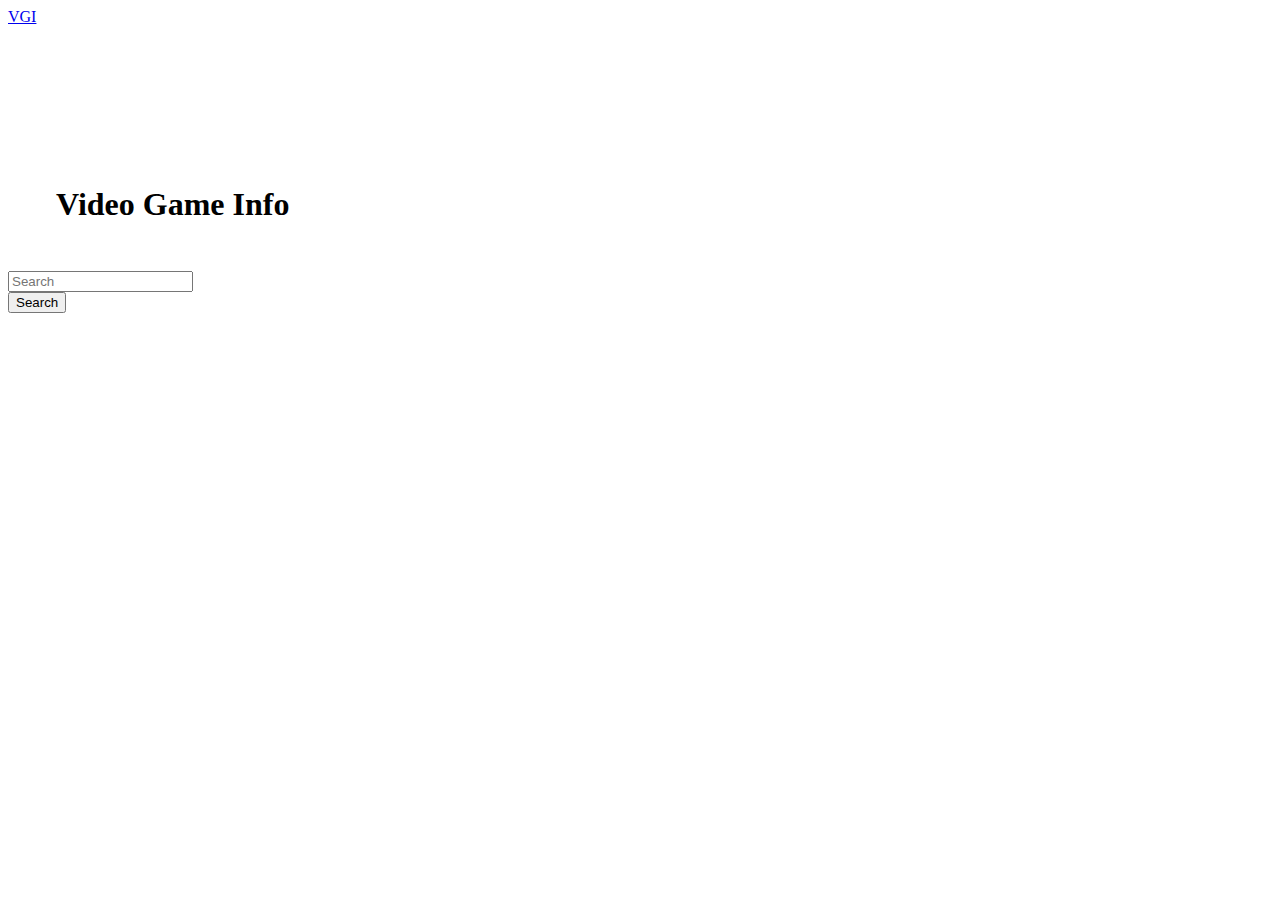
==== templates/index.html @ c7efc8da "removed environment files from github" ====
<!DOCTYPE html>
<html lang="en">
  <head>
    <meta charset="utf-8" />
    <meta name="viewport" content="width=device-width, initial-scale=1" />
    <title>Video Game Info</title>
    <!-- Bootstrap core CSS -->
    <link
      href="https://cdn.jsdelivr.net/npm/bootstrap@5.0.0-beta1/dist/css/bootstrap.min.css"
      rel="stylesheet"
      integrity="sha384-giJF6kkoqNQ00vy+HMDP7azOuL0xtbfIcaT9wjKHr8RbDVddVHyTfAAsrekwKmP1"
      crossorigin="anonymous"
    />

    <!-- Custom Styles -->
    <link rel="stylesheet" href="static/styles.css">
  </head>
  <body>
    <header>
      <nav class="navbar navbar-light bg-light navbar-expand-md fixed-top">
        <div class="container-fluid">
          <a class="navbar-brand" href="./index.html"
            >VGI</a>
      </nav>
    </header>

    <main>
        <div class="container d-flex flex-column justify-content-center align-items-center" style="margin-top: 10em">
            <h1 class="display-4 fw-normal" style="margin: 1.5em;">Video Game Info</h1>
        <form action="/search" method="GET" class=" input-group mb-4">
            <input class="form-control" type="text" placeholder="Search" name="query" aria-label="Search">
            <div class="input-group-append">
                <button class="btn btn-outline-secondary" type="submit">Search</button>
              </div>
        </form>
    </div>
    </main>

    <script
      src="https://cdn.jsdelivr.net/npm/bootstrap@5.0.0-beta1/dist/js/bootstrap.bundle.min.js"
      integrity="sha384-ygbV9kiqUc6oa4msXn9868pTtWMgiQaeYH7/t7LECLbyPA2x65Kgf80OJFdroafW"
      crossorigin="anonymous"
    ></script>
  </body>
</html>
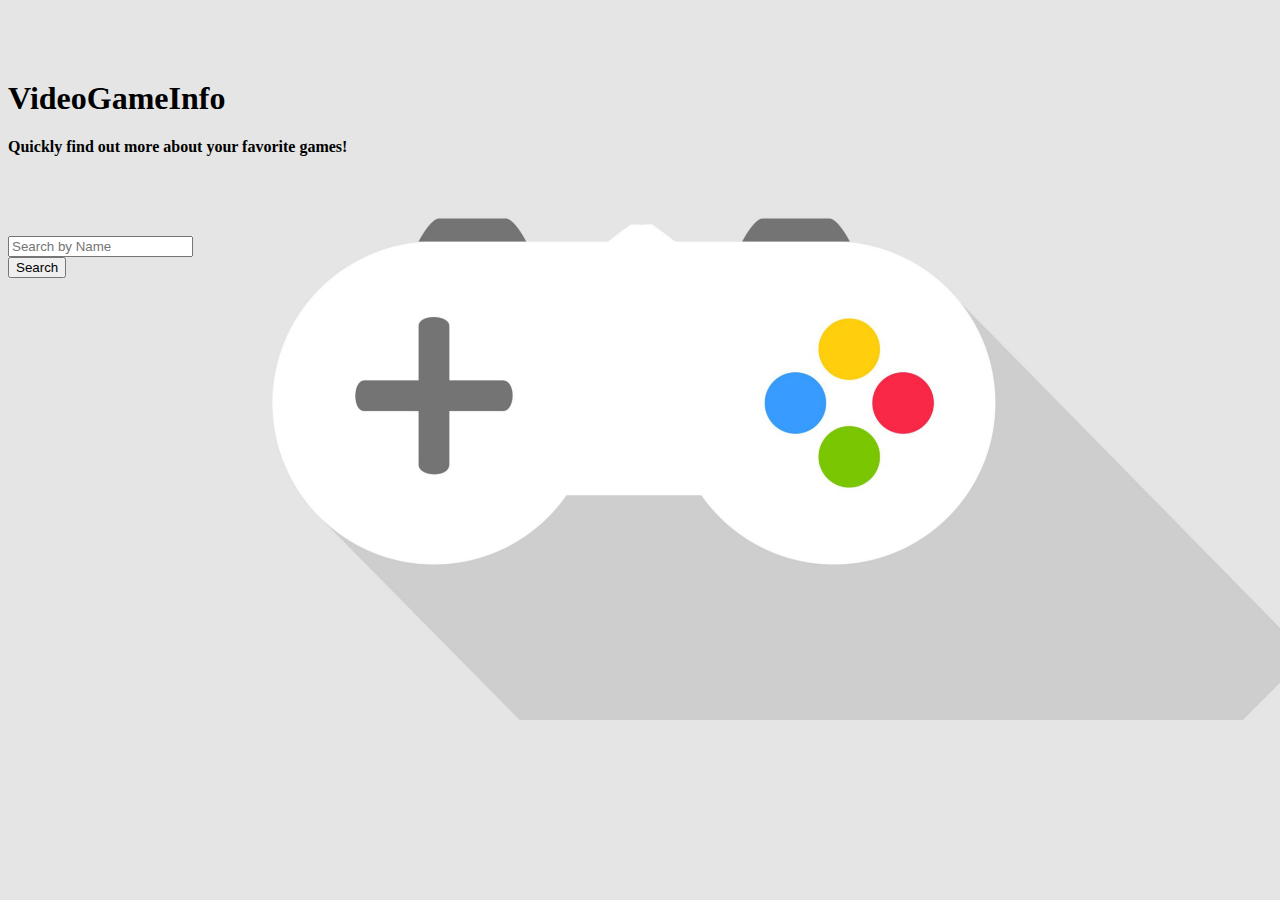
==== commit 24b9fccc: "Fixed images not showing" ====
--- a/templates/index.html
+++ b/templates/index.html
@@ -3,7 +3,7 @@
   <head>
     <meta charset="utf-8" />
     <meta name="viewport" content="width=device-width, initial-scale=1" />
-    <title>Video Game Info</title>
+    <title>VideoGameInfo</title>
     <!-- Bootstrap core CSS -->
     <link
       href="https://cdn.jsdelivr.net/npm/bootstrap@5.0.0-beta1/dist/css/bootstrap.min.css"
@@ -13,27 +13,43 @@
     />
 
     <!-- Custom Styles -->
-    <link rel="stylesheet" href="static/styles.css">
+    <style>
+      body {
+        background-image: url("/background.jpg");
+        background-size: cover;
+      }
+    </style>
   </head>
   <body>
-    <header>
-      <nav class="navbar navbar-light bg-light navbar-expand-md fixed-top">
-        <div class="container-fluid">
-          <a class="navbar-brand" href="./index.html"
-            >VGI</a>
-      </nav>
-    </header>
-
     <main>
-        <div class="container d-flex flex-column justify-content-center align-items-center" style="margin-top: 10em">
-            <h1 class="display-4 fw-normal" style="margin: 1.5em;">Video Game Info</h1>
-        <form action="/search" method="GET" class=" input-group mb-4">
-            <input class="form-control" type="text" placeholder="Search" name="query" aria-label="Search">
-            <div class="input-group-append">
-                <button class="btn btn-outline-secondary" type="submit">Search</button>
-              </div>
+      <div
+        class="container d-flex flex-column justify-content-center align-items-center"
+        style="margin-top: 5em"
+      >
+        <h1
+          class="display-4 fw-bold"
+          style="margin-top: 1.5em; margin-bottom: 0.5em"
+        >
+          VideoGameInfo
+        </h1>
+        <h4 style="margin-bottom: 5em">
+          Quickly find out more about your favorite games!
+        </h4>
+        <form action="/search" method="GET" class="input-group">
+          <input
+            class="form-control text-center"
+            type="text"
+            placeholder="Search by Name"
+            name="query"
+            aria-label="Search"
+          />
+          <div class="input-group-append">
+            <button class="btn btn-outline-secondary" type="submit">
+              Search
+            </button>
+          </div>
         </form>
-    </div>
+      </div>
     </main>
 
     <script
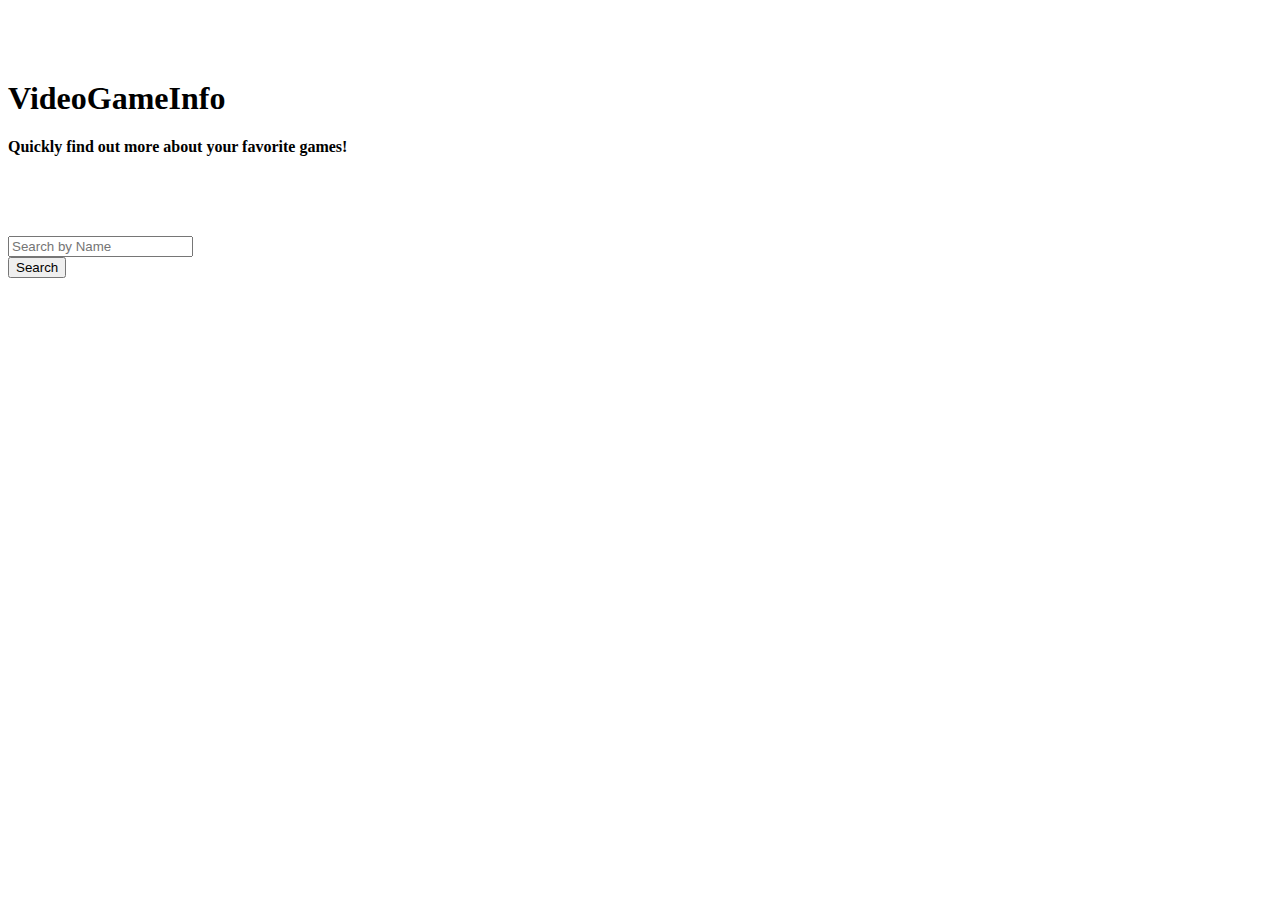
==== commit ad52532a: "restored url for background image" ====
--- a/templates/index.html
+++ b/templates/index.html
@@ -15,7 +15,7 @@
     <!-- Custom Styles -->
     <style>
       body {
-        background-image: url("/background.jpg");
+        background-image: url("https://i.imgur.com/aXS8XPR.jpg");
         background-size: cover;
       }
     </style>
